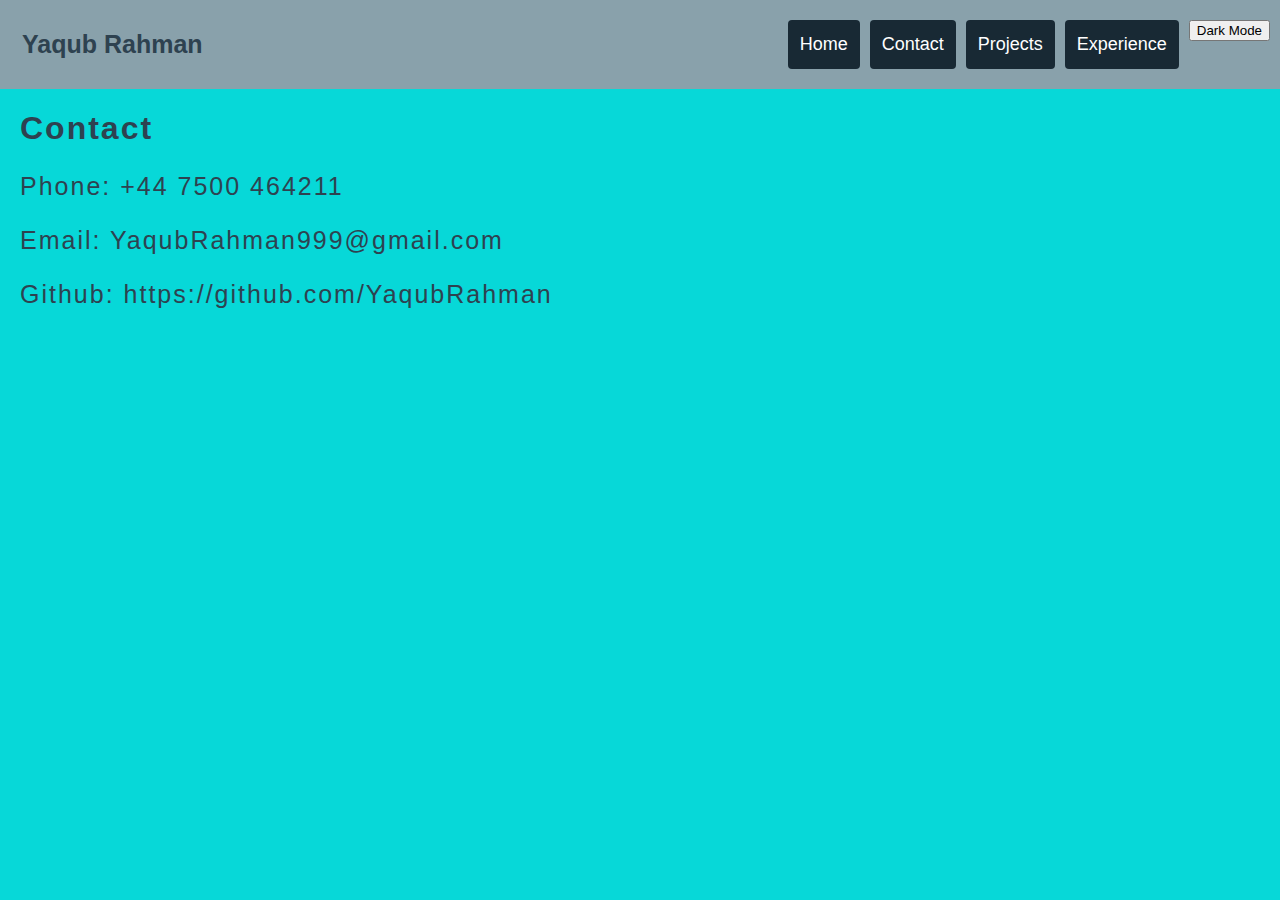
==== Contact.html @ 142c52b4 "change bg color" ====
<!DOCTYPE html>
<html lang="en">
<head>
<meta name="viewport" content="width=device-width, initial-scale=1">
<title>Yaqub Rahman - Portfolio</title>
<style>
    /* gfgxd */
* {box-sizing: border-box;}
body { 
  background-color: #07d8d8;
  margin: 0;
  font-family: Arial, Helvetica, sans-serif;
  transition: background-color 0.5s, color 0.5s;
}
.header {
  overflow: hidden;
  background-color: #89a1ab;
  padding: 20px 10px;
  transition: background-color 0.5s, color 0.5s;
}
.header a {
  
  float: left;
  color: #2e4250;
  text-align: center;
  padding: 12px;
  text-decoration: none;
  font-size: 18px; 
  line-height: 25px;
  border-radius: 4px;
}
.header a.logo {
  font-size: 25px;
  font-weight: bold;
}
.header a:hover {
  background-color: #ddd;
  color: black;
}
.header a.active {
  background-color: #182934;
  color: white;
}
.header-right {
  float: right;
}
@media screen and (max-width: 500px) {
  .header a {
    float: none;
    display: block;
    text-align: left;
  }
  .header-right {
    float: none;
  }
}
.parallax {
  background-image: url('your-image.jpg');
  height: 500px;
  background-attachment: fixed;
  background-position: center;
  background-repeat: no-repeat;
  background-size: cover;
}
.dark-mode {
  background-color: #121212;
  color: #ffffff;
}
.dark-mode .header {
  background-color: #333;
  color: #ffffff;
}
.dark-mode .header a {
  color: #ffffff;
}
.dark-mode .header a:hover {
  background-color: #555;
  color: #ffffff;
}

.dark-mode .header a.logo {
  color: dodgerblue;
}

.stylish-text {
  font-family:'Courier New', Courier, monospace;
  font-size: 56px; /* Large text size */
  font-weight: bold; /* Bold text */
  color: #2e4250; /* Tomato color */
  text-align: center; /* Centered text */
  margin: 20px 0; /* Margin for spacing */
}

.font-raleway {
  font-family: 'Raleway', sans-serif;
  font-weight: 100;
  letter-spacing: 2px; /* Adjust spacing as needed */
}

</style>
</head>
<body>

<div class="header">
  <a href="#default" class="logo">Yaqub Rahman</a>
  <div class="header-right">
    <button onclick="toggleDarkMode()">Dark Mode</button>
  </div>
  <div class="header-right", style ="padding : 50">
    <a class="active" href="file:///C:/Users/yaqub/Documents/Yaqub%20Rahman/CV%20and%20Career%20Stuff/Portfolio%20Website/YaqubPortfolio.html" style="margin-right:10px">Home</a>
    <a class="active" href="file:///C:/Users/yaqub/Documents/Yaqub%20Rahman/CV%20and%20Career%20Stuff/Portfolio%20Website/Contact.html" style="margin-right:10px">Contact</a>
    <a class="active" href="file:///C:/Users/yaqub/Documents/Yaqub%20Rahman/CV%20and%20Career%20Stuff/Portfolio%20Website/Projects.html" style="margin-right:10px">Projects</a>
    <a class="active" href="file:///C:/Users/yaqub/Documents/Yaqub%20Rahman/CV%20and%20Career%20Stuff/Portfolio%20Website/Experience.html" style="margin-right:10px">Experience</a>
  </div>
</div>


<div class="font-raleway" style="padding-left: 20px;color: #2e4250">
  <h1>Contact</h1>
</div>

<div class="font-raleway" style ="padding-left: 20px; color: #2e4250; font-size: 25px;";>
    <p>Phone: +44 7500 464211</p>
    <p>Email: YaqubRahman999@gmail.com</p>
    <p>Github: https://github.com/YaqubRahman</p>
</div>




</div>

<script>
function toggleDarkMode() {
  document.body.classList.toggle('dark-mode');
}
</script>

</body>
</html>
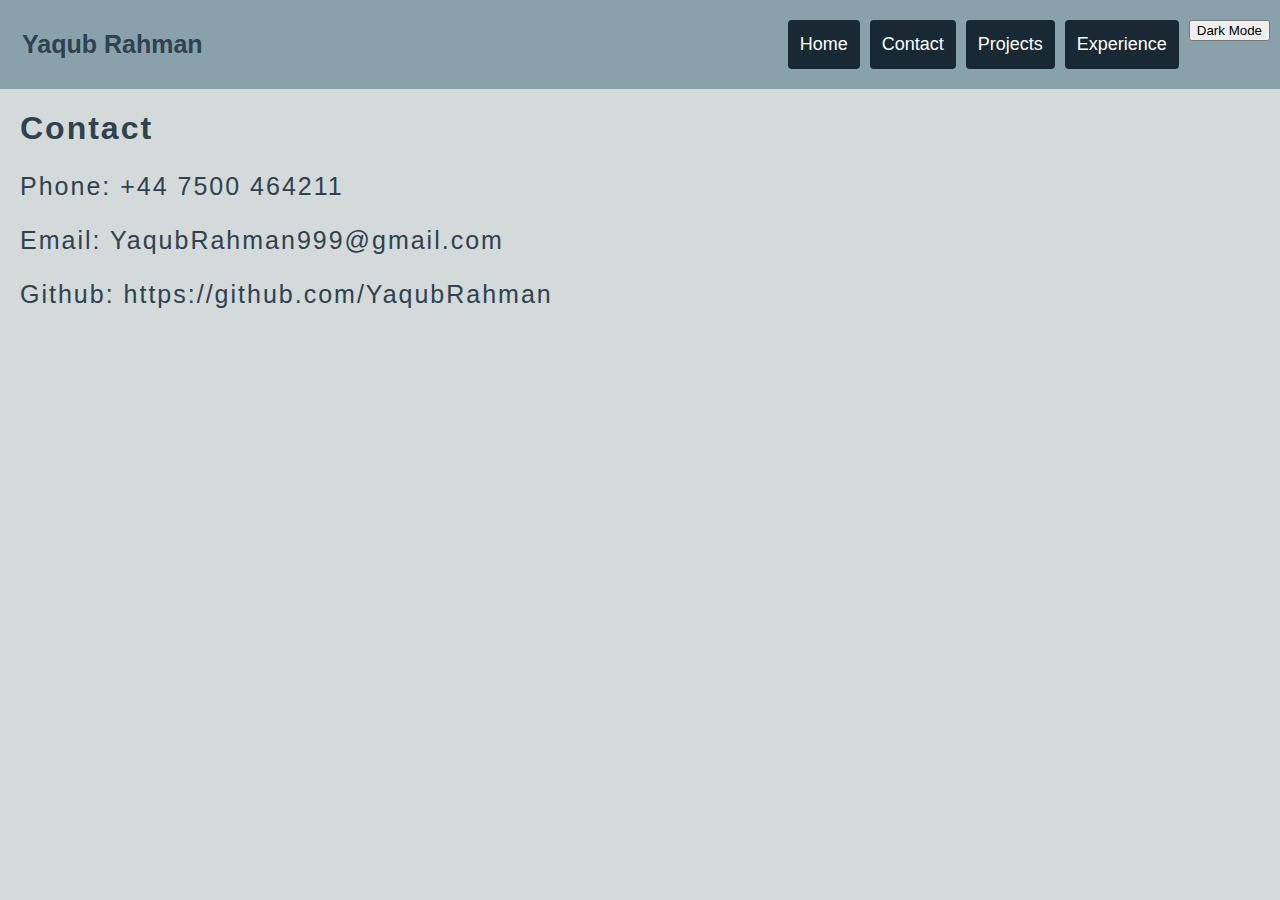
==== commit ba8a80a5: "Changed name of main html" ====
--- a/Contact.html
+++ b/Contact.html
@@ -7,7 +7,7 @@
     /* gfgxd */
 * {box-sizing: border-box;}
 body { 
-  background-color: #07d8d8;
+  background-color: #d4d9d9;
   margin: 0;
   font-family: Arial, Helvetica, sans-serif;
   transition: background-color 0.5s, color 0.5s;
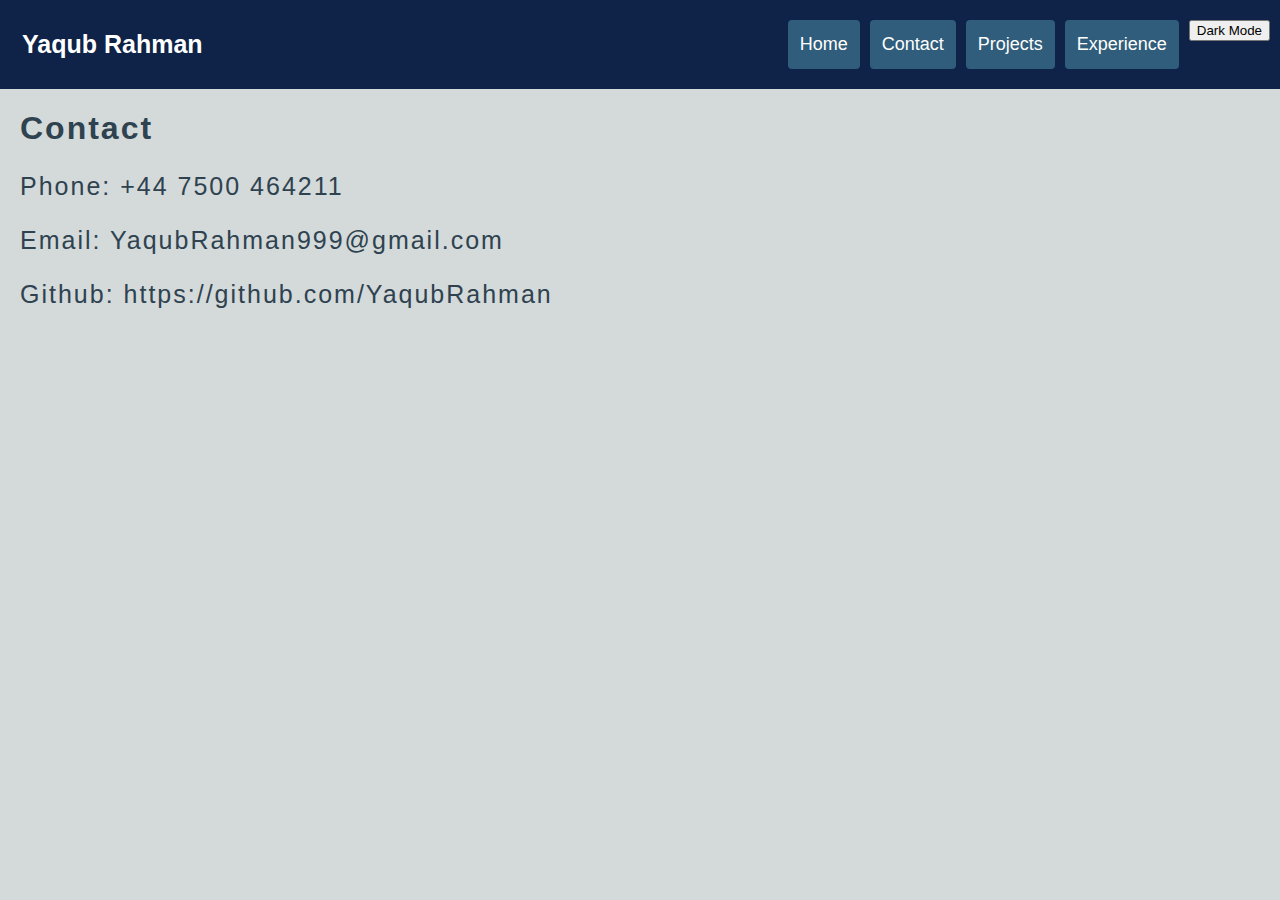
==== commit 25d4ab28: "Changed colour" ====
--- a/Contact.html
+++ b/Contact.html
@@ -4,7 +4,7 @@
 <meta name="viewport" content="width=device-width, initial-scale=1">
 <title>Yaqub Rahman - Portfolio</title>
 <style>
-    /* gfgxd */
+  /* gfgxd */
 * {box-sizing: border-box;}
 body { 
   background-color: #d4d9d9;
@@ -14,14 +14,14 @@
 }
 .header {
   overflow: hidden;
-  background-color: #89a1ab;
+  background-color: #0e2347;
   padding: 20px 10px;
   transition: background-color 0.5s, color 0.5s;
 }
 .header a {
   
   float: left;
-  color: #2e4250;
+  color: #ffffff;
   text-align: center;
   padding: 12px;
   text-decoration: none;
@@ -38,7 +38,7 @@
   color: black;
 }
 .header a.active {
-  background-color: #182934;
+  background-color: #305d7b;
   color: white;
 }
 .header-right {
@@ -107,10 +107,10 @@
     <button onclick="toggleDarkMode()">Dark Mode</button>
   </div>
   <div class="header-right", style ="padding : 50">
-    <a class="active" href="file:///C:/Users/yaqub/Documents/Yaqub%20Rahman/CV%20and%20Career%20Stuff/Portfolio%20Website/YaqubPortfolio.html" style="margin-right:10px">Home</a>
-    <a class="active" href="file:///C:/Users/yaqub/Documents/Yaqub%20Rahman/CV%20and%20Career%20Stuff/Portfolio%20Website/Contact.html" style="margin-right:10px">Contact</a>
-    <a class="active" href="file:///C:/Users/yaqub/Documents/Yaqub%20Rahman/CV%20and%20Career%20Stuff/Portfolio%20Website/Projects.html" style="margin-right:10px">Projects</a>
-    <a class="active" href="file:///C:/Users/yaqub/Documents/Yaqub%20Rahman/CV%20and%20Career%20Stuff/Portfolio%20Website/Experience.html" style="margin-right:10px">Experience</a>
+    <a class="active" href="index.html" style="margin-right:10px">Home</a>
+    <a class="active" href="Contact.html" style="margin-right:10px">Contact</a>
+    <a class="active" href="Projects.html" style="margin-right:10px">Projects</a>
+    <a class="active" href="Experience.html" style="margin-right:10px">Experience</a>
   </div>
 </div>
 
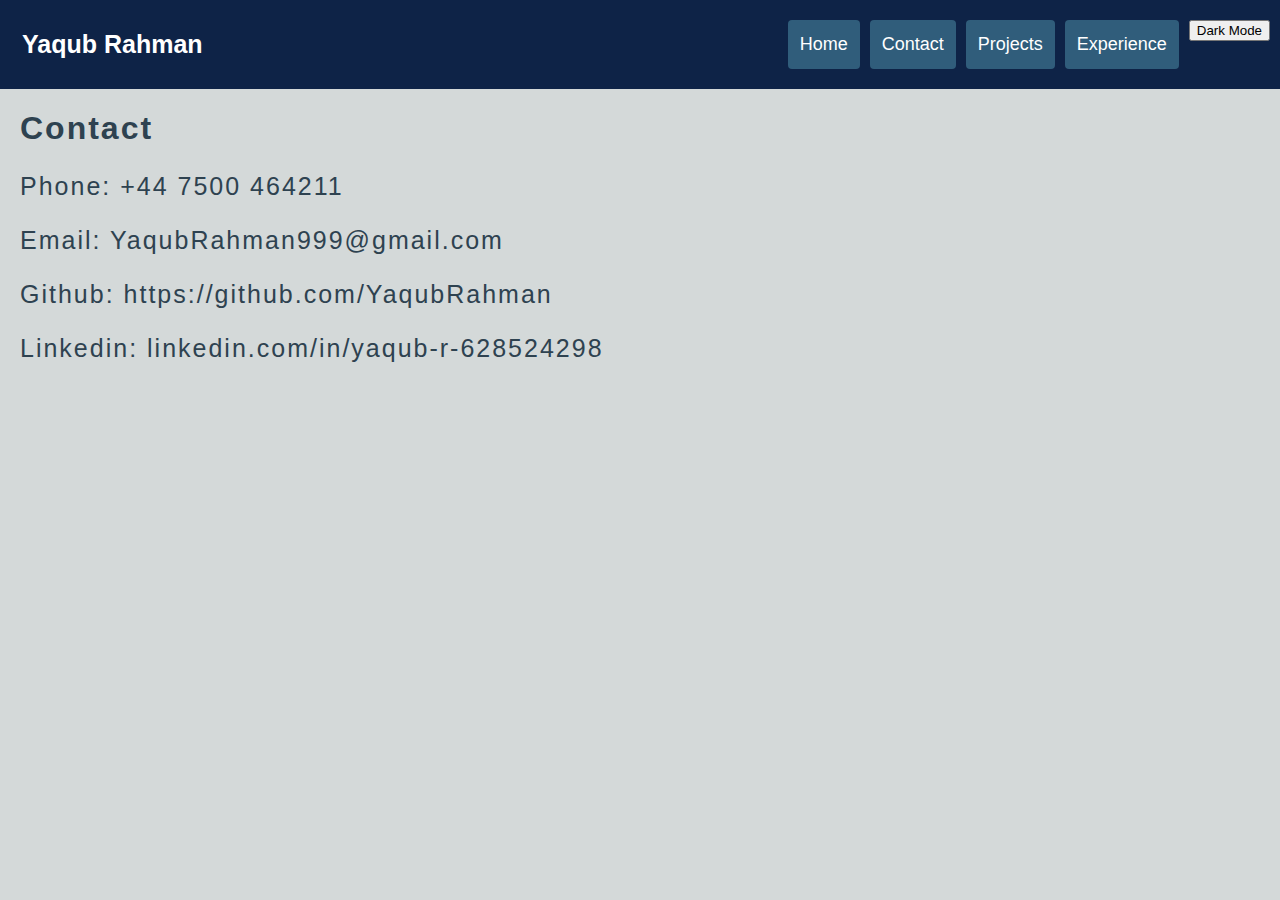
==== commit 746d3436: "added linkedin hyperlink" ====
--- a/Contact.html
+++ b/Contact.html
@@ -3,101 +3,9 @@
 <head>
 <meta name="viewport" content="width=device-width, initial-scale=1">
 <title>Yaqub Rahman - Portfolio</title>
-<style>
-  /* gfgxd */
-* {box-sizing: border-box;}
-body { 
-  background-color: #d4d9d9;
-  margin: 0;
-  font-family: Arial, Helvetica, sans-serif;
-  transition: background-color 0.5s, color 0.5s;
-}
-.header {
-  overflow: hidden;
-  background-color: #0e2347;
-  padding: 20px 10px;
-  transition: background-color 0.5s, color 0.5s;
-}
-.header a {
-  
-  float: left;
-  color: #ffffff;
-  text-align: center;
-  padding: 12px;
-  text-decoration: none;
-  font-size: 18px; 
-  line-height: 25px;
-  border-radius: 4px;
-}
-.header a.logo {
-  font-size: 25px;
-  font-weight: bold;
-}
-.header a:hover {
-  background-color: #ddd;
-  color: black;
-}
-.header a.active {
-  background-color: #305d7b;
-  color: white;
-}
-.header-right {
-  float: right;
-}
-@media screen and (max-width: 500px) {
-  .header a {
-    float: none;
-    display: block;
-    text-align: left;
-  }
-  .header-right {
-    float: none;
-  }
-}
-.parallax {
-  background-image: url('your-image.jpg');
-  height: 500px;
-  background-attachment: fixed;
-  background-position: center;
-  background-repeat: no-repeat;
-  background-size: cover;
-}
-.dark-mode {
-  background-color: #121212;
-  color: #ffffff;
-}
-.dark-mode .header {
-  background-color: #333;
-  color: #ffffff;
-}
-.dark-mode .header a {
-  color: #ffffff;
-}
-.dark-mode .header a:hover {
-  background-color: #555;
-  color: #ffffff;
-}
 
-.dark-mode .header a.logo {
-  color: dodgerblue;
-}
+<link rel="stylesheet" href="style.css">
 
-.stylish-text {
-  font-family:'Courier New', Courier, monospace;
-  font-size: 56px; /* Large text size */
-  font-weight: bold; /* Bold text */
-  color: #2e4250; /* Tomato color */
-  text-align: center; /* Centered text */
-  margin: 20px 0; /* Margin for spacing */
-}
-
-.font-raleway {
-  font-family: 'Raleway', sans-serif;
-  font-weight: 100;
-  letter-spacing: 2px; /* Adjust spacing as needed */
-}
-
-</style>
 </head>
 <body>
 
@@ -123,6 +31,7 @@
     <p>Phone: +44 7500 464211</p>
     <p>Email: YaqubRahman999@gmail.com</p>
     <p>Github: https://github.com/YaqubRahman</p>
+    <a>Linkedin: linkedin.com/in/yaqub-r-628524298</a>
 </div>
 
 
--- a/style.css
+++ b/style.css
@@ -0,0 +1,91 @@
+* {box-sizing: border-box;}
+body { 
+  background-color: #d4d9d9;
+  margin: 0;
+  font-family: Arial, Helvetica, sans-serif;
+  transition: background-color 0.5s, color 0.5s;
+}
+.header {
+  overflow: hidden;
+  background-color: #0e2347;
+  padding: 20px 10px;
+  transition: background-color 0.5s, color 0.5s;
+}
+.header a {
+  
+  float: left;
+  color: #ffffff;
+  text-align: center;
+  padding: 12px;
+  text-decoration: none;
+  font-size: 18px; 
+  line-height: 25px;
+  border-radius: 4px;
+}
+.header a.logo {
+  font-size: 25px;
+  font-weight: bold;
+}
+.header a:hover {
+  background-color: #ddd;
+  color: black;
+}
+.header a.active {
+  background-color: #305d7b;
+  color: white;
+}
+.header-right {
+  float: right;
+}
+@media screen and (max-width: 500px) {
+  .header a {
+    float: none;
+    display: block;
+    text-align: left;
+  }
+  .header-right {
+    float: none;
+  }
+}
+.parallax {
+  background-image: url('your-image.jpg');
+  height: 500px;
+  background-attachment: fixed;
+  background-position: center;
+  background-repeat: no-repeat;
+  background-size: cover;
+}
+.dark-mode {
+  background-color: #121212;
+  color: #ffffff;
+}
+.dark-mode .header {
+  background-color: #333;
+  color: #ffffff;
+}
+.dark-mode .header a {
+  color: #ffffff;
+}
+.dark-mode .header a:hover {
+  background-color: #555;
+  color: #ffffff;
+}
+
+.dark-mode .header a.logo {
+  color: dodgerblue;
+}
+
+.stylish-text {
+  font-family:'Courier New', Courier, monospace;
+  font-size: 56px; 
+  font-weight: bold;
+  color: #2e4250; 
+  text-align: center; /* Centered text */
+  margin: 20px 0; /* Margin for spacing */
+}
+
+.font-raleway {
+  font-family: 'Raleway', sans-serif;
+  font-weight: 100;
+  letter-spacing: 2px;
+}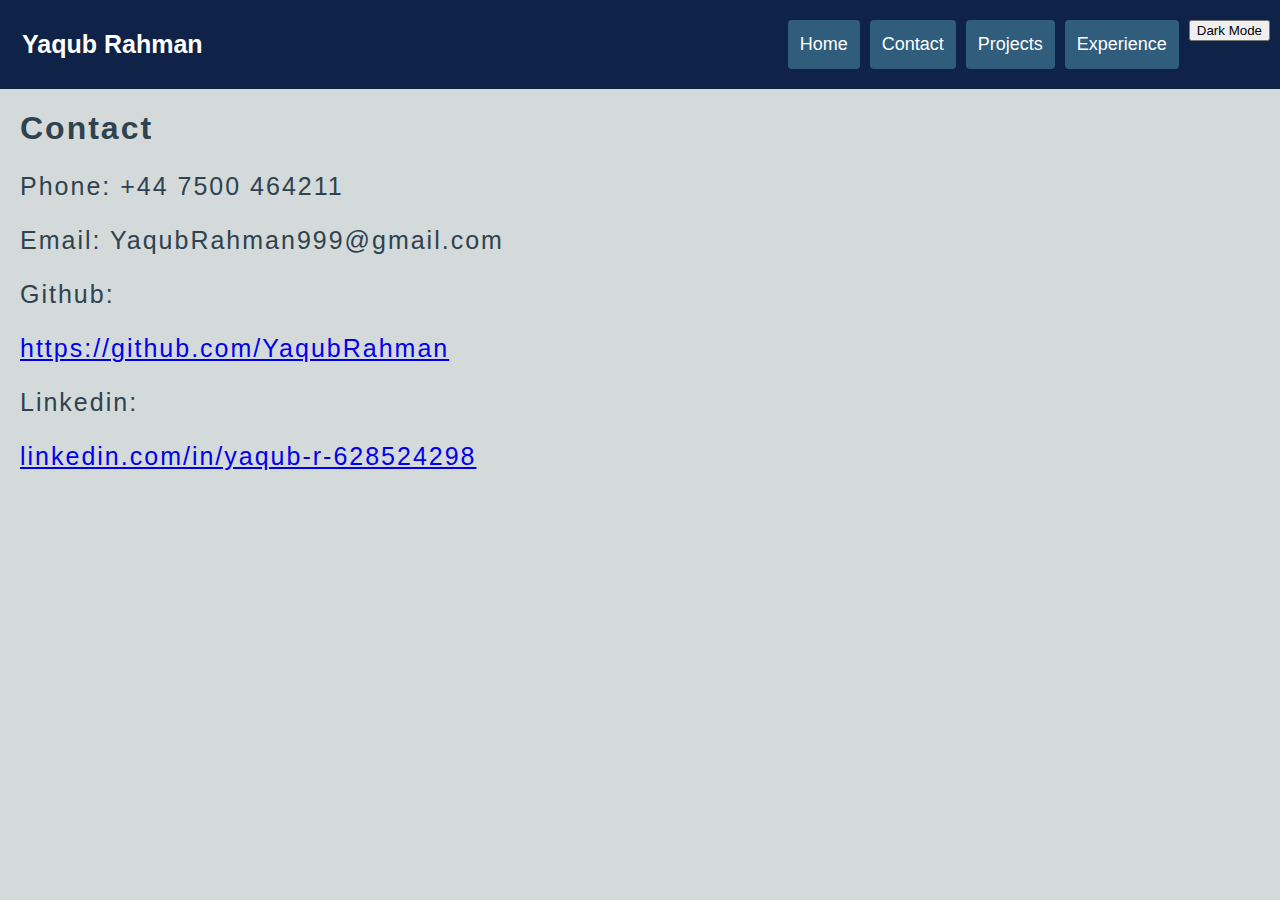
==== commit 768e108c: "added links to contacts" ====
--- a/Contact.html
+++ b/Contact.html
@@ -30,11 +30,11 @@
 <div class="font-raleway" style ="padding-left: 20px; color: #2e4250; font-size: 25px;";>
     <p>Phone: +44 7500 464211</p>
     <p>Email: YaqubRahman999@gmail.com</p>
-    <p>Github: https://github.com/YaqubRahman</p>
-    <a>Linkedin: linkedin.com/in/yaqub-r-628524298</a>
+    <p>Github:</p>
+    <a href="https://github.com/YaqubRahman"> https://github.com/YaqubRahman</a>
+    <p>Linkedin: </p>
+    <a href="https://www.linkedin.com/in/yaqub-r-628524298/">linkedin.com/in/yaqub-r-628524298</a>
 </div>
-
-
 
 
 </div>
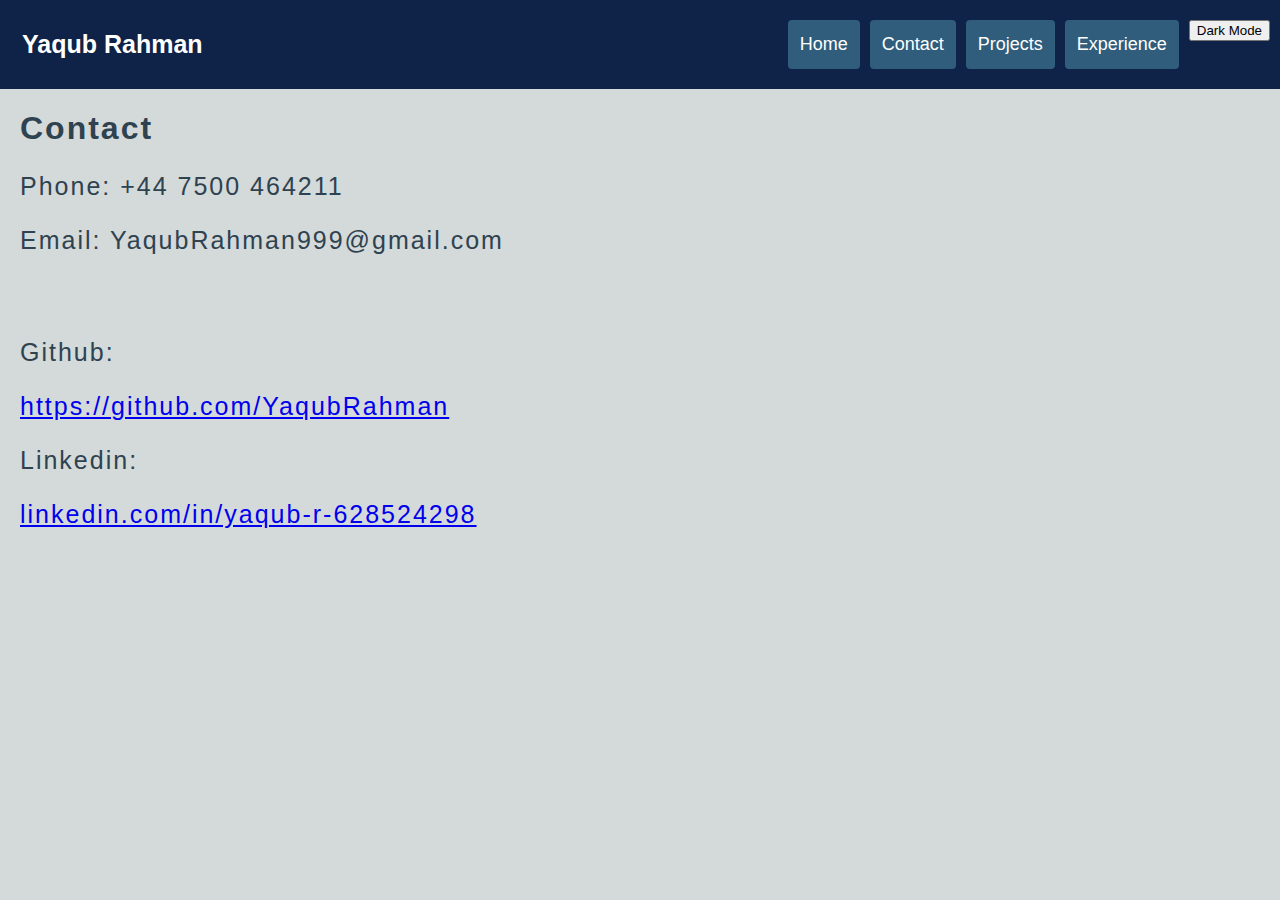
==== commit e153946e: "reformat of experience page" ====
--- a/Contact.html
+++ b/Contact.html
@@ -27,10 +27,13 @@
   <h1>Contact</h1>
 </div>
 
+
+
 <div class="font-raleway" style ="padding-left: 20px; color: #2e4250; font-size: 25px;";>
     <p>Phone: +44 7500 464211</p>
     <p>Email: YaqubRahman999@gmail.com</p>
-    <p>Github:</p>
+
+    <p><br><br>Github:</p>
     <a href="https://github.com/YaqubRahman"> https://github.com/YaqubRahman</a>
     <p>Linkedin: </p>
     <a href="https://www.linkedin.com/in/yaqub-r-628524298/">linkedin.com/in/yaqub-r-628524298</a>
